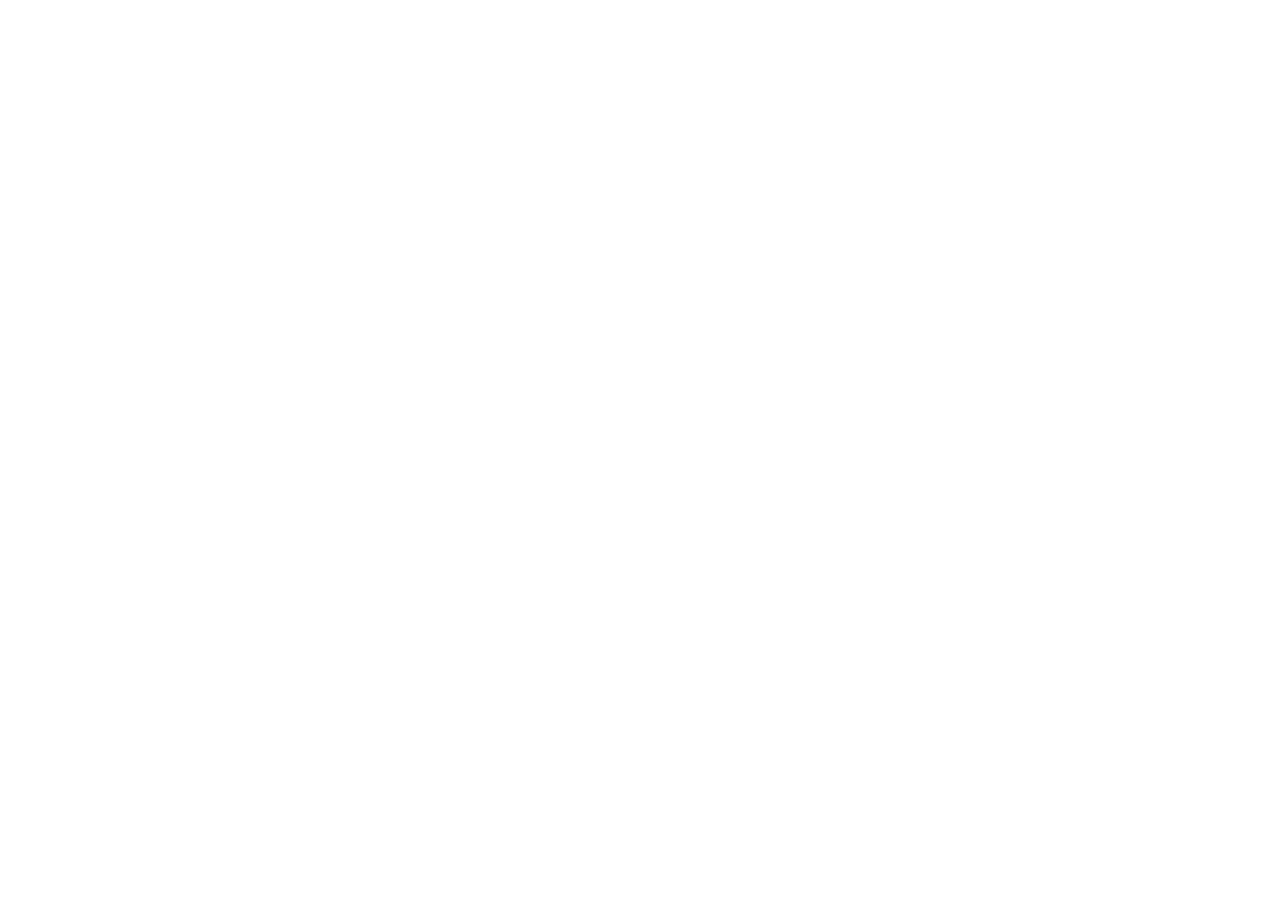
==== about.html @ b9de0f9b "Add boilerplate HTML" ====
<!DOCTYPE html>
<html lang="en">
<head>
    <meta charset="UTF-8">
    <meta name="viewport" content="width=device-width, initial-scale=1.0">
    <title>About | Vice X Club</title>
</head>
<body>
    
</body>
</html>
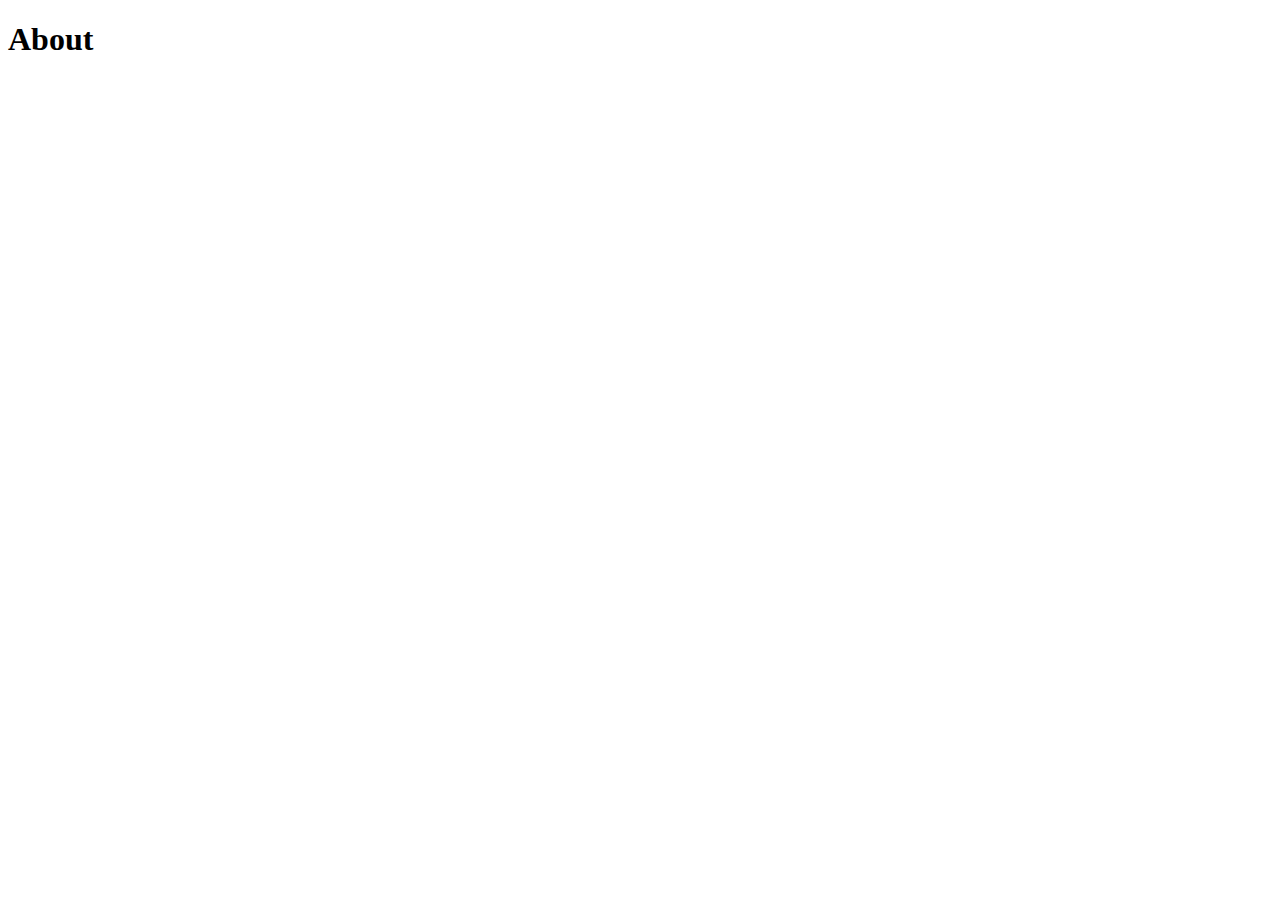
==== commit 80a5759a: "Add page header" ====
--- a/about.html
+++ b/about.html
@@ -6,6 +6,8 @@
     <title>About | Vice X Club</title>
 </head>
 <body>
-    
+    <header class="info-header">
+        <h1 class="info-heading">About</h1>
+    </header>
 </body>
 </html>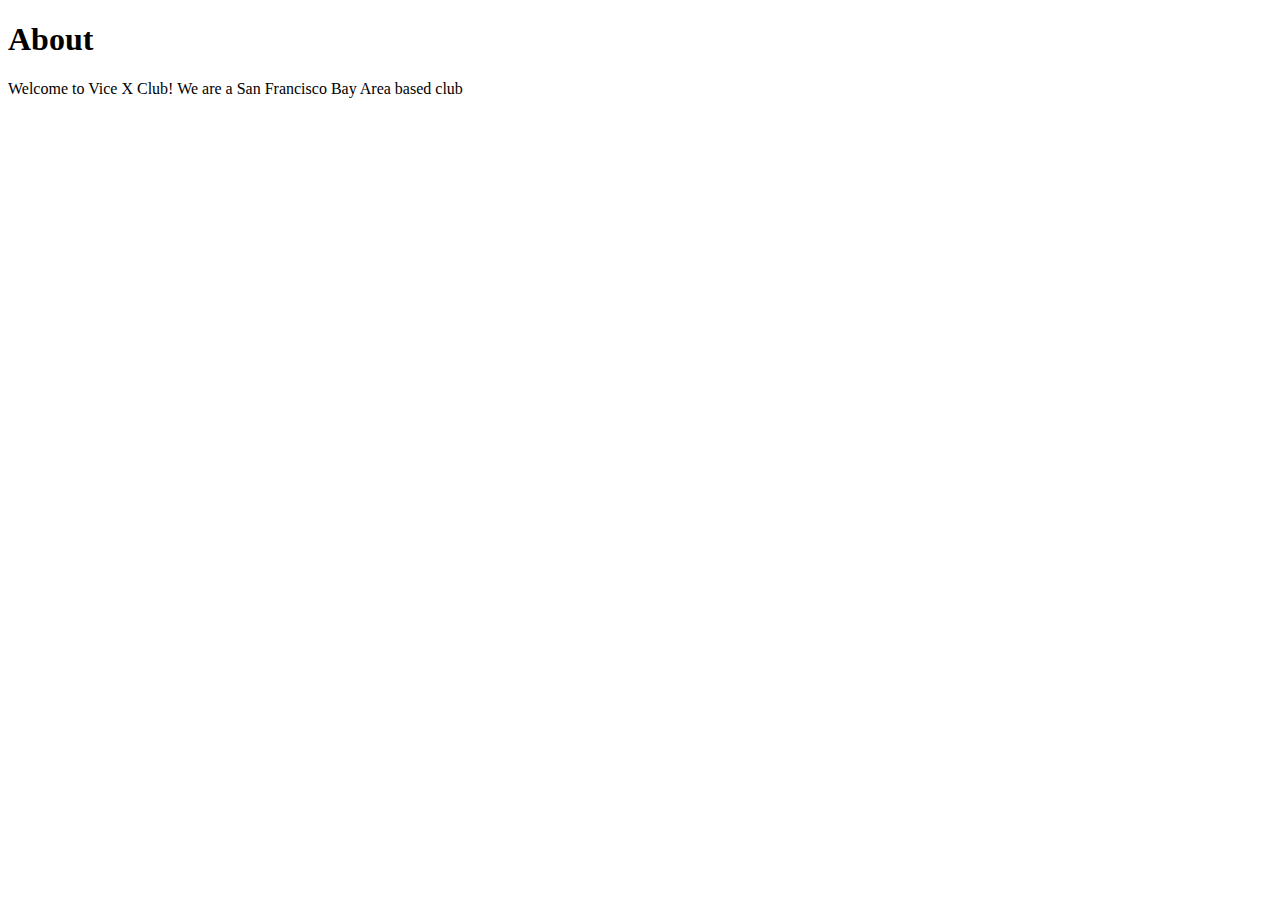
==== commit eab46413: "Add link to style.css" ====
--- a/about.html
+++ b/about.html
@@ -4,10 +4,14 @@
     <meta charset="UTF-8">
     <meta name="viewport" content="width=device-width, initial-scale=1.0">
     <title>About | Vice X Club</title>
+    <link href="style.css" rel=stylesheet>
 </head>
 <body>
-    <header class="info-header">
-        <h1 class="info-heading">About</h1>
+    <header class="page-header">
+        <h1 class="page-heading">About</h1>
     </header>
+    <main>
+        <p class="page-paragraph">Welcome to Vice X Club! We are a San Francisco Bay Area based club</p>
+    </main>
 </body>
 </html>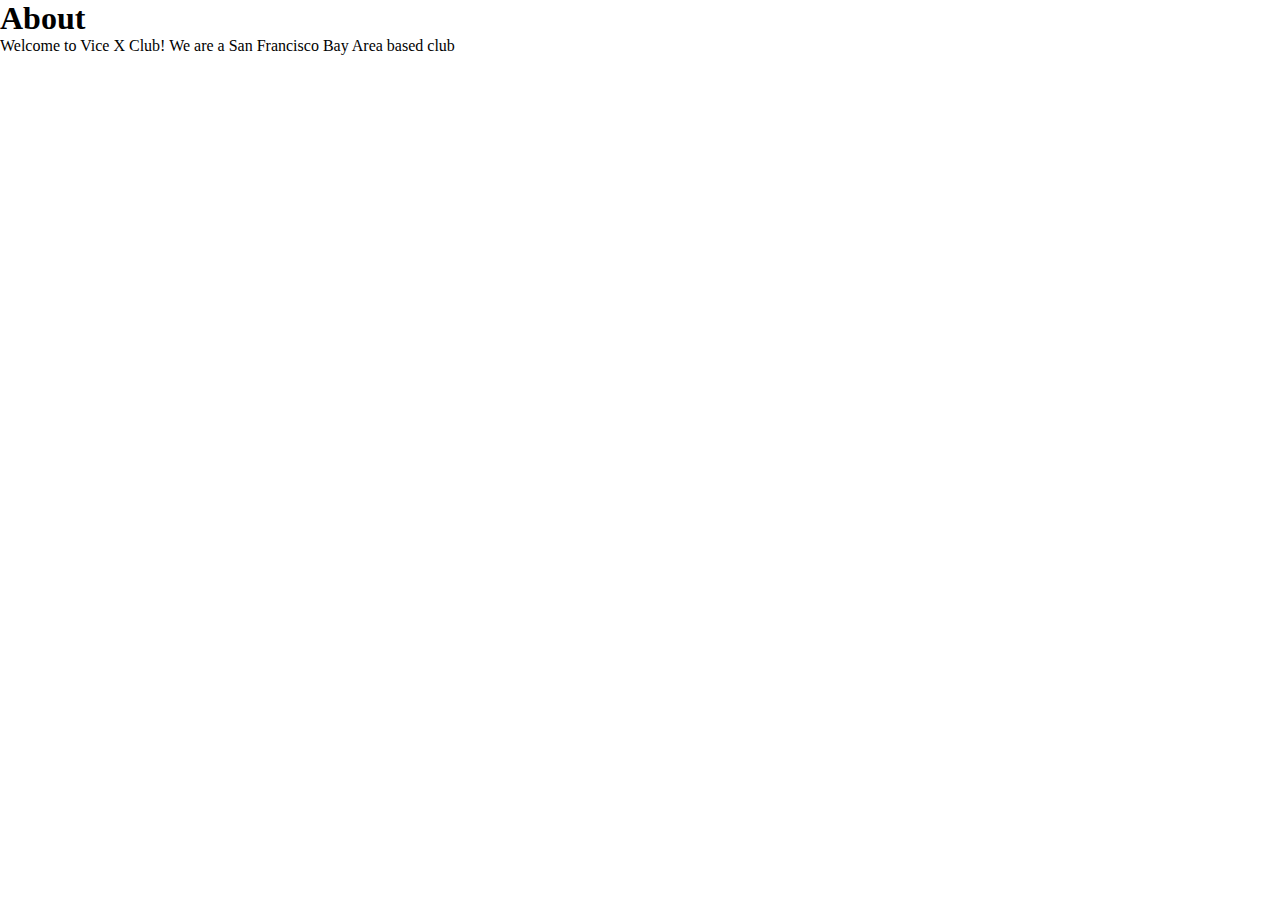
==== commit ec4ed9e1: "Fix typo in style.css link" ====
--- a/about.html
+++ b/about.html
@@ -4,7 +4,7 @@
     <meta charset="UTF-8">
     <meta name="viewport" content="width=device-width, initial-scale=1.0">
     <title>About | Vice X Club</title>
-    <link href="style.css" rel=stylesheet>
+    <link href="style.css" rel="stylesheet">
 </head>
 <body>
     <header class="page-header">
--- a/style.css
+++ b/style.css
@@ -0,0 +1,6 @@
+/* RESET STYLES */
+* {
+    margin: 0;
+    padding: 0;
+    box-sizing: border-box;
+}